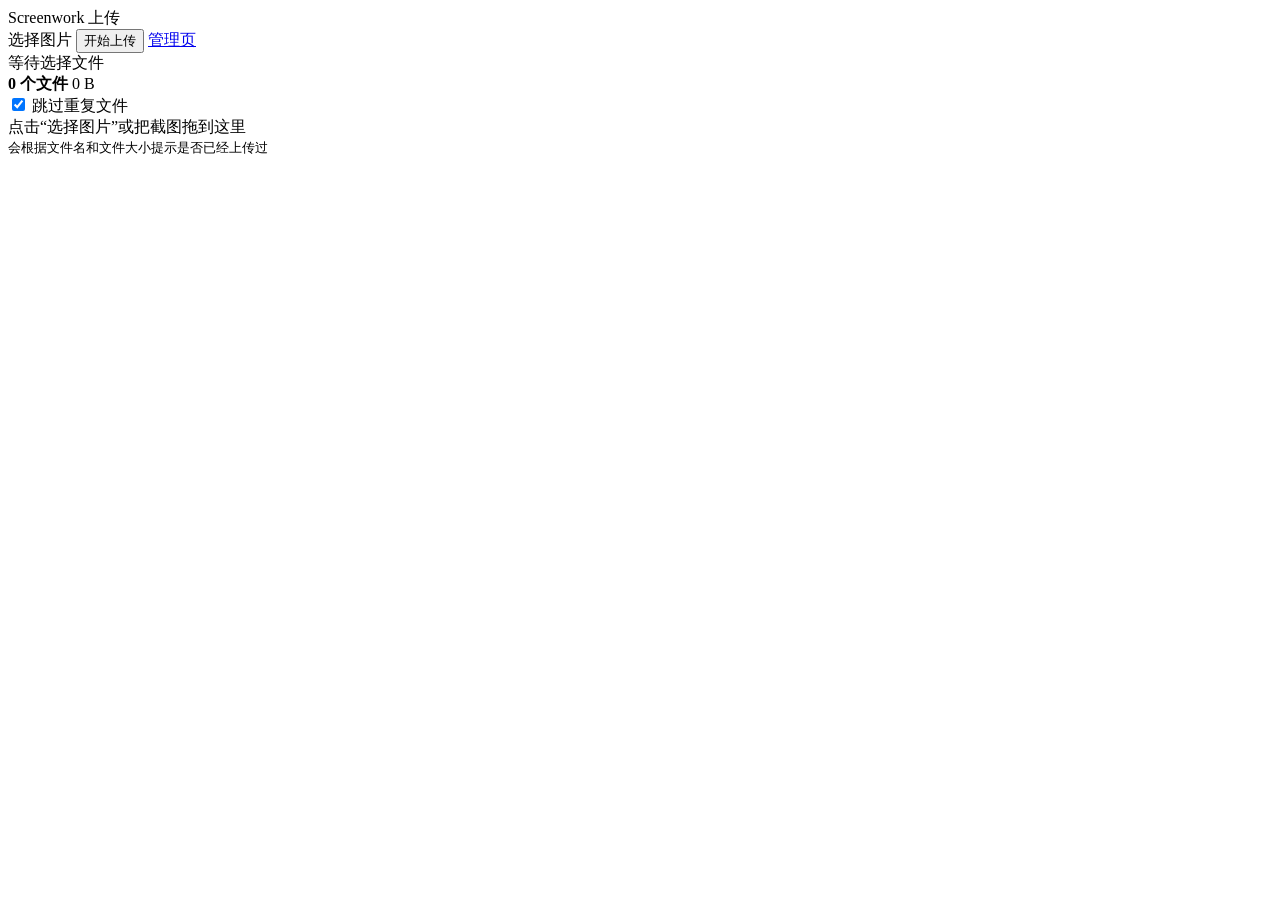
==== app/static/upload.html @ 18893d41 "Add dedicated upload page" ====
<!doctype html>
<html lang="zh-CN">
  <head>
    <meta charset="utf-8" />
    <meta name="viewport" content="width=device-width, initial-scale=1" />
    <title>Screenwork 上传</title>
    <link rel="stylesheet" href="/styles.css" />
  </head>
  <body class="upload-page">
    <header class="topbar upload-topbar">
      <div class="brand">Screenwork 上传</div>
      <label class="button primary">
        选择图片
        <input id="uploadInput" type="file" accept="image/*" multiple hidden />
      </label>
      <button id="startButton" class="button">开始上传</button>
      <a class="button ghost" href="/">管理页</a>
      <div id="statusText" class="status">等待选择文件</div>
    </header>

    <main class="upload-shell">
      <section class="upload-panel">
        <div class="upload-summary">
          <div>
            <strong id="fileCount">0 个文件</strong>
            <span id="totalSize">0 B</span>
          </div>
          <label class="inline-check">
            <input id="skipDuplicates" type="checkbox" checked />
            跳过重复文件
          </label>
        </div>

        <div class="drop-zone" id="dropZone">
          <div>点击“选择图片”或把截图拖到这里</div>
          <small>会根据文件名和文件大小提示是否已经上传过</small>
        </div>

        <div class="upload-list" id="uploadList"></div>
      </section>
    </main>

    <script src="/upload.js"></script>
  </body>
</html>
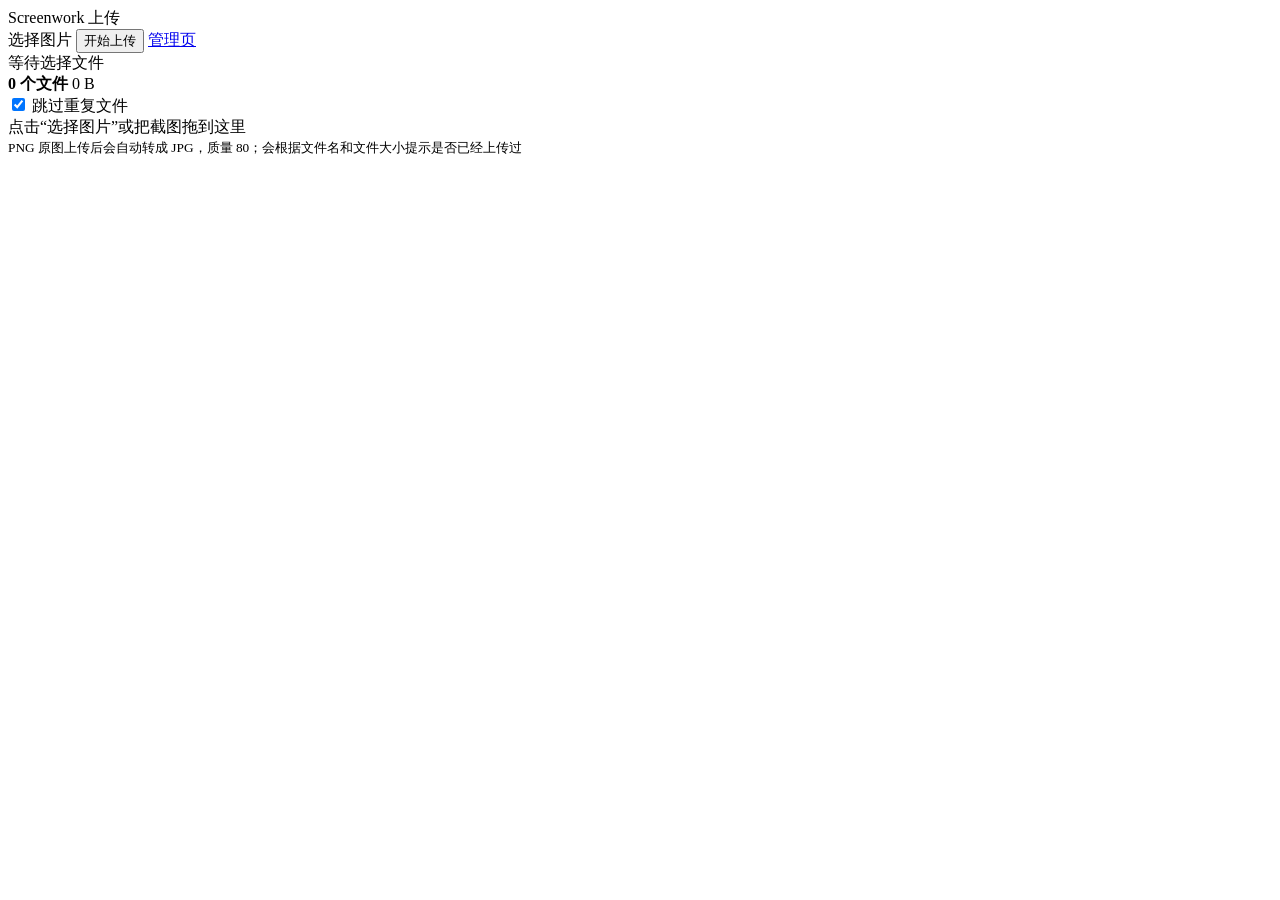
==== commit 615a25d7: "Add work groups and PNG upload conversion" ====
--- a/app/static/upload.html
+++ b/app/static/upload.html
@@ -11,7 +11,7 @@
       <div class="brand">Screenwork 上传</div>
       <label class="button primary">
         选择图片
-        <input id="uploadInput" type="file" accept="image/*" multiple hidden />
+        <input id="uploadInput" type="file" accept="image/png,.png" multiple hidden />
       </label>
       <button id="startButton" class="button">开始上传</button>
       <a class="button ghost" href="/">管理页</a>
@@ -33,7 +33,7 @@
 
         <div class="drop-zone" id="dropZone">
           <div>点击“选择图片”或把截图拖到这里</div>
-          <small>会根据文件名和文件大小提示是否已经上传过</small>
+          <small>PNG 原图上传后会自动转成 JPG，质量 80；会根据文件名和文件大小提示是否已经上传过</small>
         </div>
 
         <div class="upload-list" id="uploadList"></div>
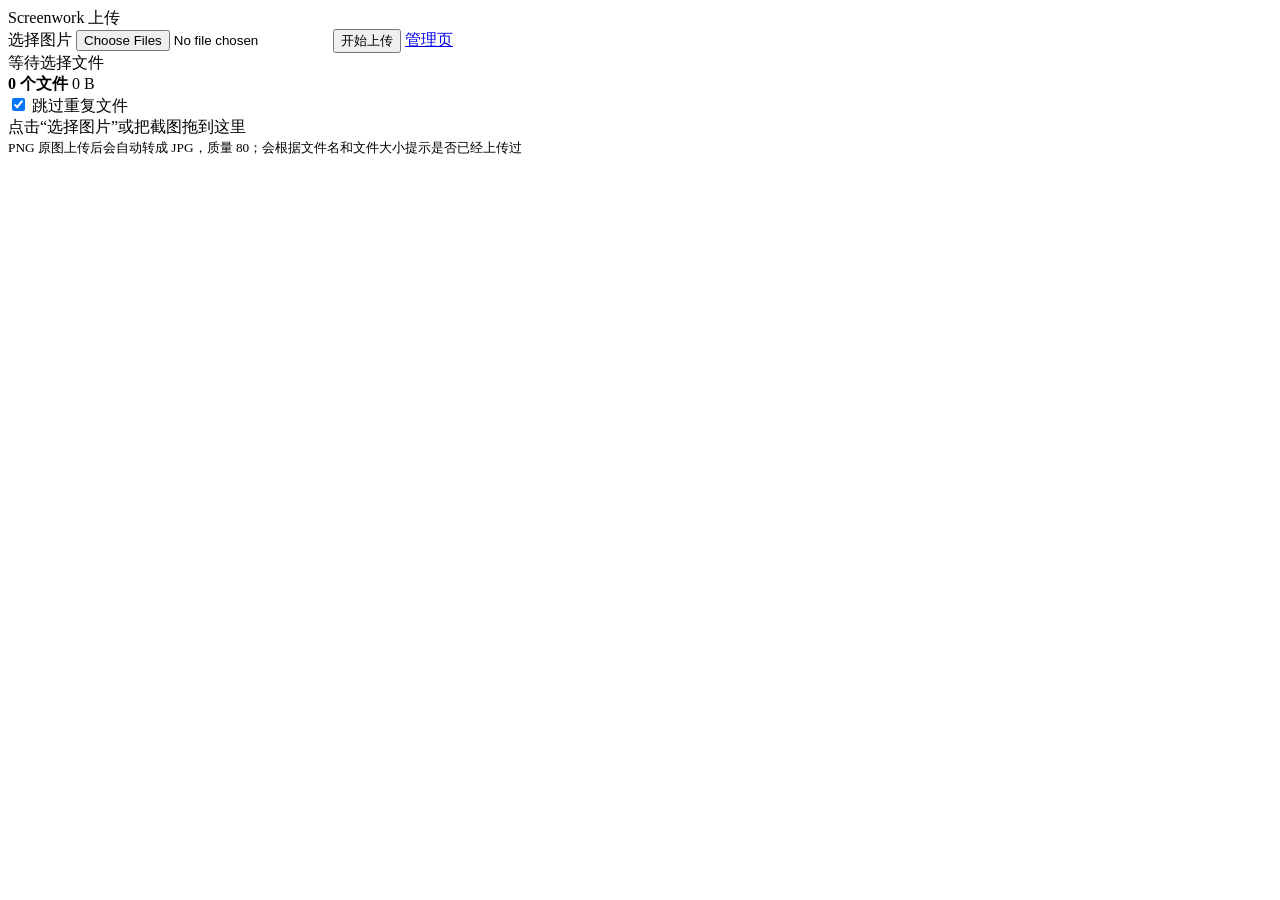
==== commit 95ac5fb5: "Fix upload page file selection on mobile" ====
--- a/app/static/upload.html
+++ b/app/static/upload.html
@@ -9,9 +9,9 @@
   <body class="upload-page">
     <header class="topbar upload-topbar">
       <div class="brand">Screenwork 上传</div>
-      <label class="button primary">
+      <label class="button primary upload-choose">
         选择图片
-        <input id="uploadInput" type="file" accept="image/png,.png" multiple hidden />
+        <input id="uploadInput" class="file-input" type="file" accept="image/png,.png" multiple />
       </label>
       <button id="startButton" class="button">开始上传</button>
       <a class="button ghost" href="/">管理页</a>
